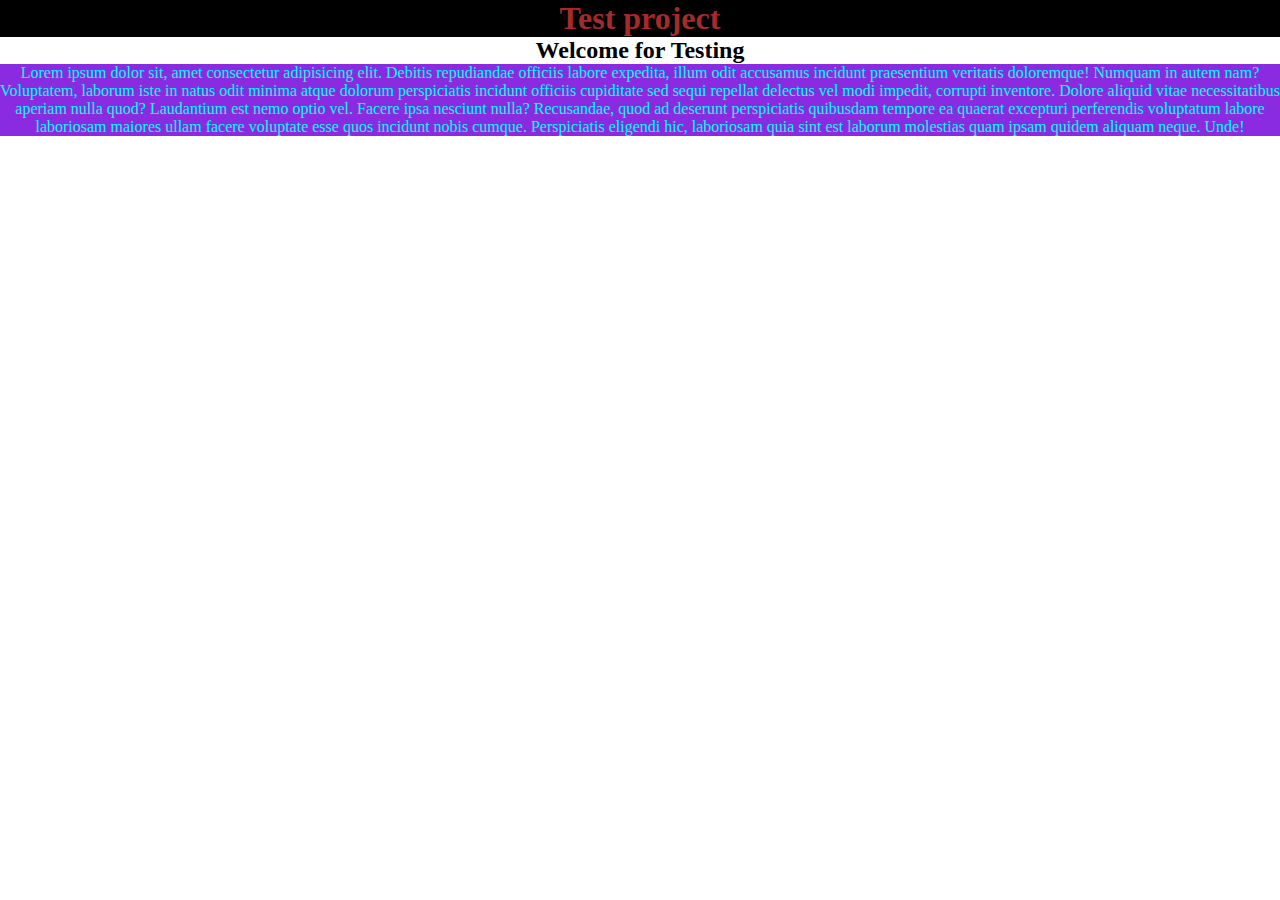
==== index.html @ 9184237f "latest commit" ====
<!DOCTYPE html>
<html lang="en">
<head>
    <meta charset="UTF-8">
    <meta http-equiv="X-UA-Compatible" content="IE=edge">
    <meta name="viewport" content="width=device-width, initial-scale=1.0">
    <link rel="stylesheet" href="style.css">
    <title> Test Project BD</title>
</head>
<body>
    <h1>Test project</h1>
    <h2>Welcome for Testing</h2>
    <p>Lorem ipsum dolor sit, amet consectetur adipisicing elit. Debitis repudiandae officiis labore expedita, illum odit accusamus incidunt praesentium veritatis doloremque! Numquam in autem nam? Voluptatem, laborum iste in natus odit minima atque dolorum perspiciatis incidunt officiis cupiditate sed sequi repellat delectus vel modi impedit, corrupti inventore. Dolore aliquid vitae necessitatibus aperiam nulla quod? Laudantium est nemo optio vel. Facere ipsa nesciunt nulla? Recusandae, quod ad deserunt perspiciatis quibusdam tempore ea quaerat excepturi perferendis voluptatum labore laboriosam maiores ullam facere voluptate esse quos incidunt nobis cumque. Perspiciatis eligendi hic, laboriosam quia sint est laborum molestias quam ipsam quidem aliquam neque. Unde!        
    </p>
</body>
</html>
---- style.css ----
*{
    margin: 0;
    padding: 0;
    box-sizing: border-box;
    text-align: center;
}
h1{
    background-color: black;
    color: brown;
}
p{
    background-color: blueviolet;
    color: aqua;
}
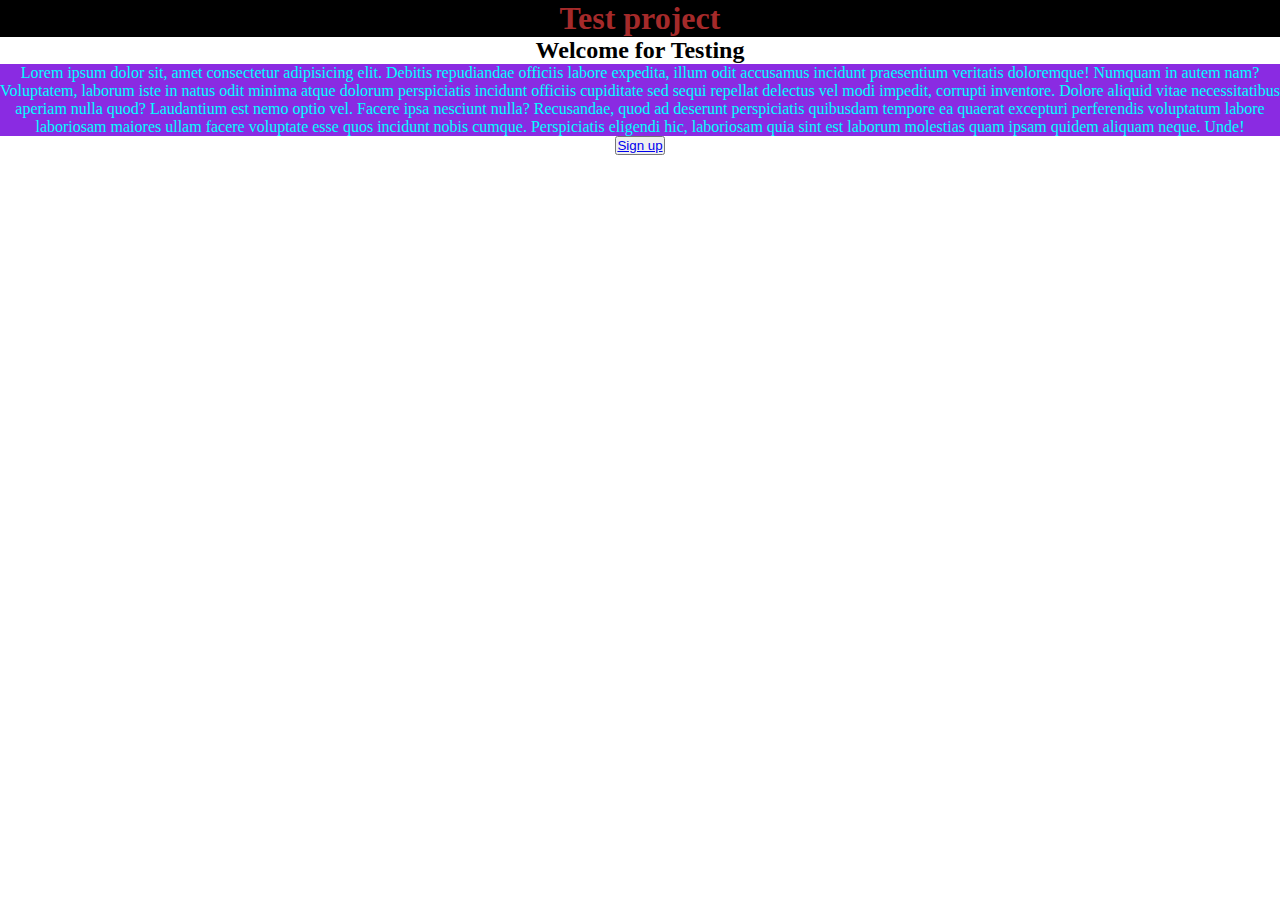
==== commit e43f4424: "contact branch add" ====
--- a/index.html
+++ b/index.html
@@ -12,5 +12,7 @@
     <h2>Welcome for Testing</h2>
     <p>Lorem ipsum dolor sit, amet consectetur adipisicing elit. Debitis repudiandae officiis labore expedita, illum odit accusamus incidunt praesentium veritatis doloremque! Numquam in autem nam? Voluptatem, laborum iste in natus odit minima atque dolorum perspiciatis incidunt officiis cupiditate sed sequi repellat delectus vel modi impedit, corrupti inventore. Dolore aliquid vitae necessitatibus aperiam nulla quod? Laudantium est nemo optio vel. Facere ipsa nesciunt nulla? Recusandae, quod ad deserunt perspiciatis quibusdam tempore ea quaerat excepturi perferendis voluptatum labore laboriosam maiores ullam facere voluptate esse quos incidunt nobis cumque. Perspiciatis eligendi hic, laboriosam quia sint est laborum molestias quam ipsam quidem aliquam neque. Unde!        
     </p>
+
+    <button><a href="/gallery.html">Sign up</a></button>
 </body>
 </html>
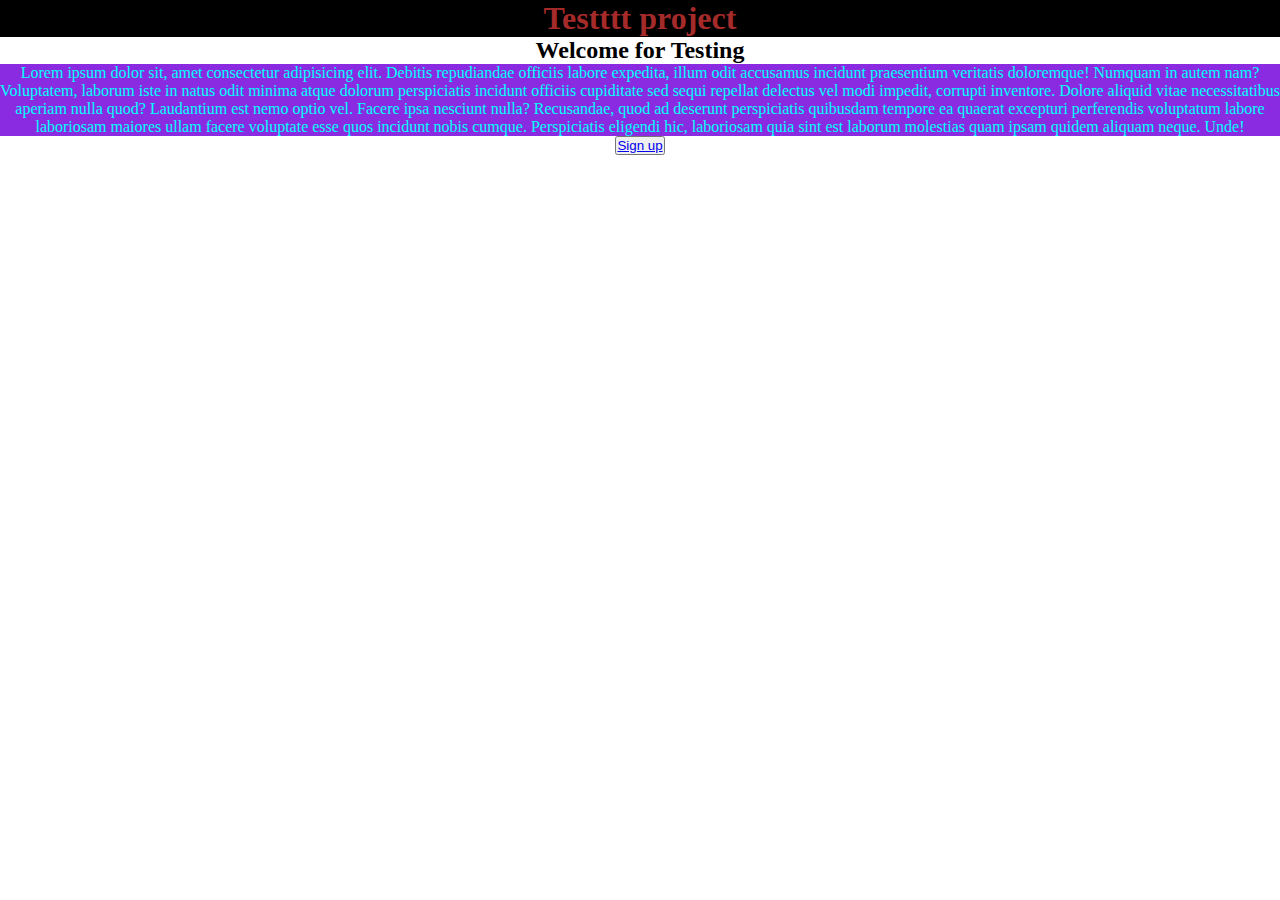
==== commit 146e29f7: "hello" ====
--- a/index.html
+++ b/index.html
@@ -8,7 +8,7 @@
     <title> Test Project BD</title>
 </head>
 <body>
-    <h1>Test project</h1>
+    <h1>Testttt project</h1>
     <h2>Welcome for Testing</h2>
     <p>Lorem ipsum dolor sit, amet consectetur adipisicing elit. Debitis repudiandae officiis labore expedita, illum odit accusamus incidunt praesentium veritatis doloremque! Numquam in autem nam? Voluptatem, laborum iste in natus odit minima atque dolorum perspiciatis incidunt officiis cupiditate sed sequi repellat delectus vel modi impedit, corrupti inventore. Dolore aliquid vitae necessitatibus aperiam nulla quod? Laudantium est nemo optio vel. Facere ipsa nesciunt nulla? Recusandae, quod ad deserunt perspiciatis quibusdam tempore ea quaerat excepturi perferendis voluptatum labore laboriosam maiores ullam facere voluptate esse quos incidunt nobis cumque. Perspiciatis eligendi hic, laboriosam quia sint est laborum molestias quam ipsam quidem aliquam neque. Unde!        
     </p>
